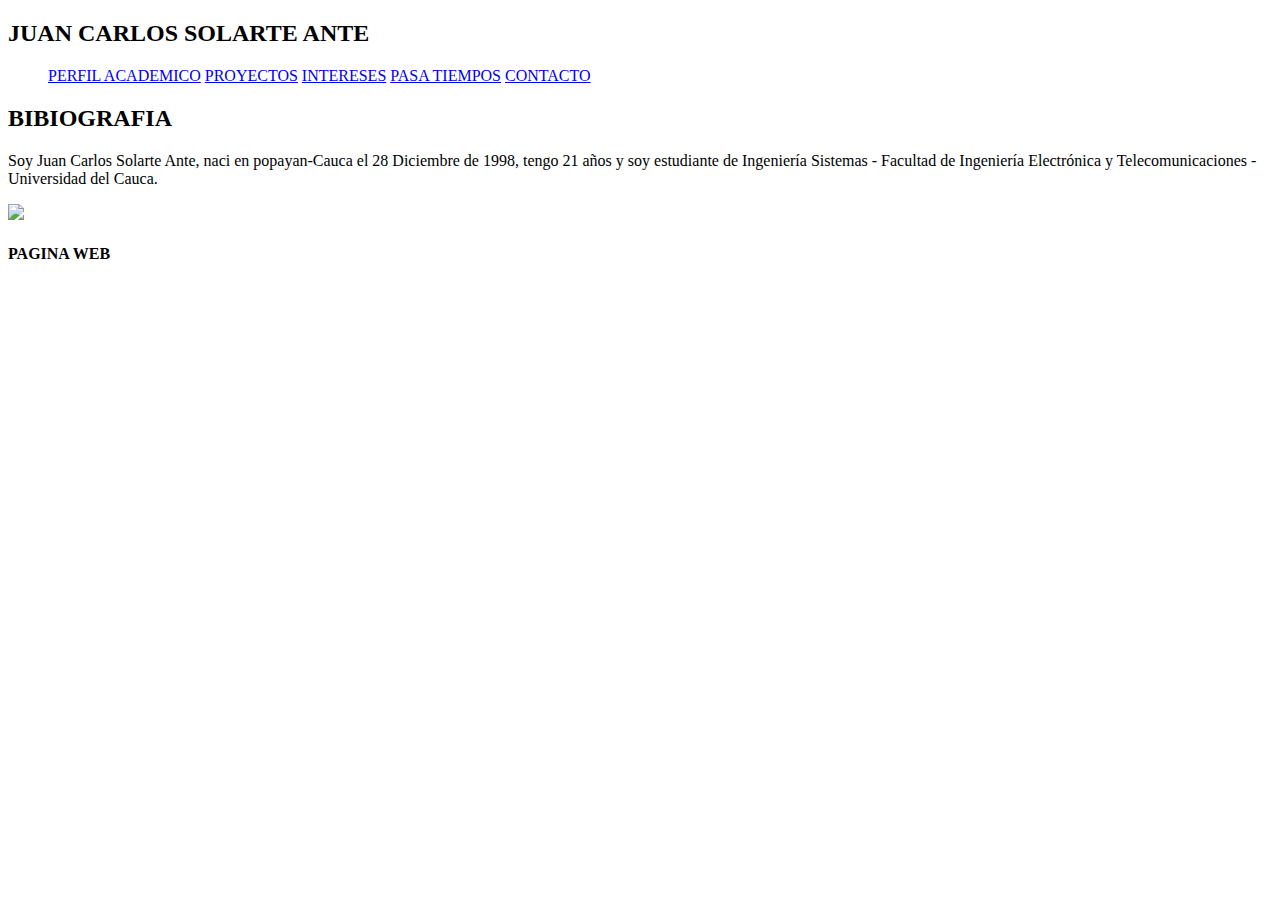
==== index.html @ f8c7eb4e "Add files via upload" ====
<!DOCTYPE html>
<html lang="es">
	<!--ETIQUETA METADATOS-->
	<head>
		<meta charset="utf-8">
		<title>PERSONAL</title>
		<link rel="stylesheet" type="text/css" href="css/styles.css">
        <link href="https://fonts.googleapis.com/css2?family=Anton&family=Heebo:wght@100&family=IBM+Plex+Serif:wght@100&display=swap" rel="stylesheet">
	</head>
	<!--ETIQUETA CONTENIDO-->
	<body>
		<div id="container">
			<header>
				<h2>JUAN CARLOS SOLARTE ANTE</h2>
			</header>

			<nav>
				<ul>
						<a href="perfil.html">PERFIL ACADEMICO</a>
						<a href="proyectos.html">PROYECTOS</a>
						<a href="intereses.html">INTERESES</a>
						<a href="pasatiempos.html">PASA TIEMPOS</a>
						<a href="contacto.html">CONTACTO</a>
				</ul>
			</nav>

			<div class="clearfix"></div>

			<section id="content">
				<article class="articleA">
					<h2> BIBIOGRAFIA </h2>
					<p>Soy Juan Carlos Solarte Ante, naci en popayan-Cauca el 28 Diciembre de 1998, tengo 21 años y soy estudiante de Ingeniería Sistemas - Facultad de Ingeniería Electrónica y Telecomunicaciones - Universidad del Cauca. </p>
				</article>
				
			</section>
				
			<aside>
				<img class="perfil" src="img/imagen.jpg">
			</aside>
			<div class="clearfix"></div>

			<footer>
				<h4>PAGINA WEB</h4>
			</footer>
		</div>
	</body>
</html>
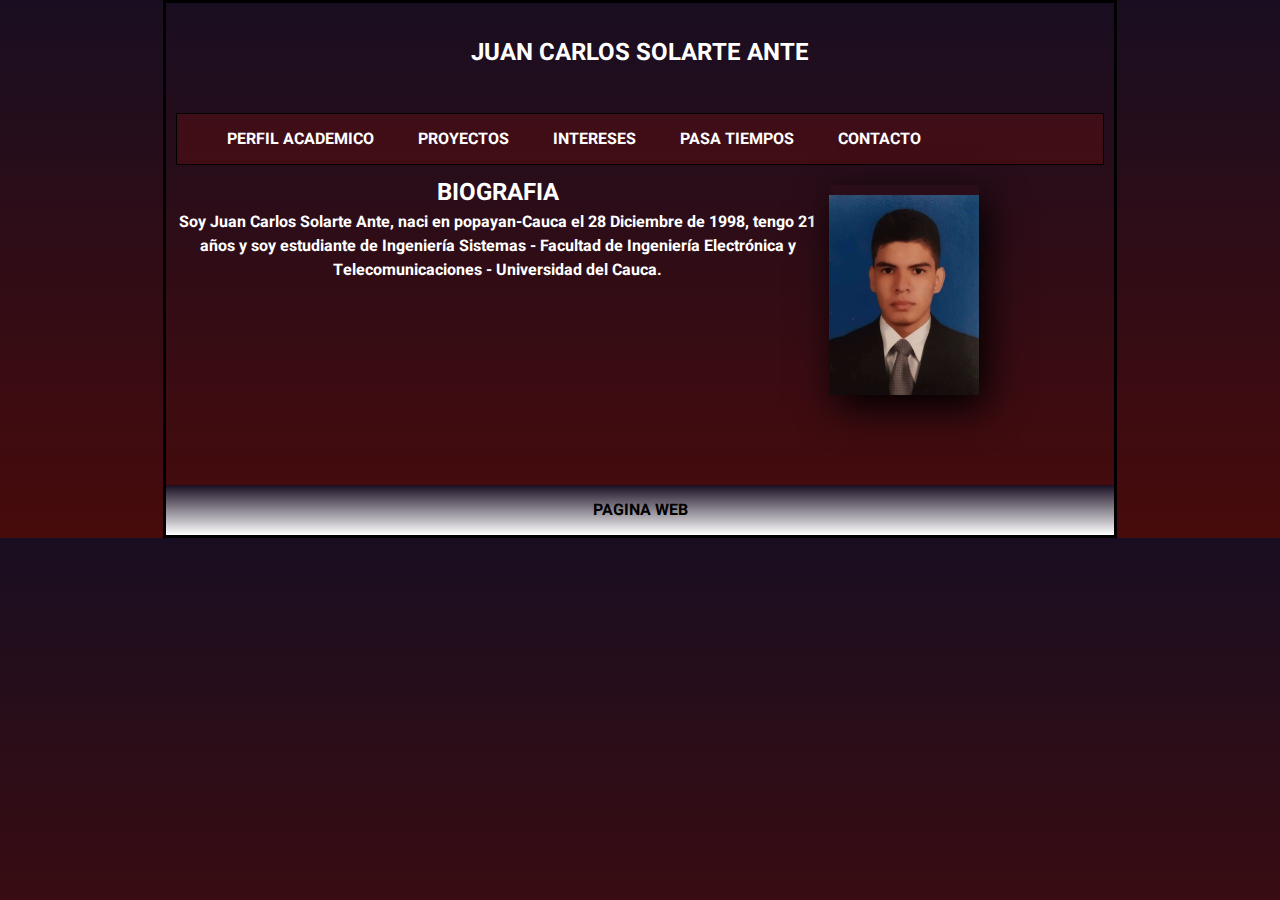
==== commit 5dc74b3d: "Add files via upload" ====
--- a/index.html
+++ b/index.html
@@ -28,7 +28,7 @@
 
 			<section id="content">
 				<article class="articleA">
-					<h2> BIBIOGRAFIA </h2>
+					<h2> BIOGRAFIA </h2>
 					<p>Soy Juan Carlos Solarte Ante, naci en popayan-Cauca el 28 Diciembre de 1998, tengo 21 años y soy estudiante de Ingeniería Sistemas - Facultad de Ingeniería Electrónica y Telecomunicaciones - Universidad del Cauca. </p>
 				</article>
 				
--- a/css/styles.css
+++ b/css/styles.css
@@ -0,0 +1,90 @@
+*{
+	margin: 0px;
+	padding: 0px;
+}
+
+body{
+	background-image: linear-gradient(#190e21,#480b0b);
+    overflow: auto;
+        font-family: 'Heebo', sans-serif;   
+    font-weight: bolder;
+
+}
+#container{
+	width: 74%;
+	border-style: solid;
+	margin: 0px auto;
+    overflow: auto;
+
+}
+header{
+	height: 100%;
+	width: 100%;
+	line-height: 100px;
+	text-align: center;
+	margin: 0px;
+	color: white;
+}
+
+nav {
+    background: rgba(116, 14, 14, 0.35);
+	margin: 10px;
+	line-height: 30px;
+    padding-top: 10px;
+    padding-bottom: 10px;
+	padding-left: 30px;
+    
+	border: 1px solid black;
+}
+a{
+    background: none;
+	color: white;
+    text-decoration: none;
+    padding: 20px;
+    width: 25%;
+    text-align: center;
+}
+a:hover{
+    background: #190e21;
+    color: white;
+}
+.perfil{
+	height: 200px; 
+	width: 150px;
+	padding-top: 10px;
+	display:block;
+}
+img{
+	transition: all 0.5s ease;
+    text-align: center;
+    box-shadow: 7px 13px 37px #000;
+}
+img:hover{
+	transform: scale(0.9);
+	
+}
+.clearfix{
+	clear: both;
+}
+
+#content{
+	float: left;
+	width: 70%;
+	min-height: 300px;
+    text-align: center;
+    color :white;
+	/*background: grey;*/
+}
+aside{
+	padding-top: 10px;
+	float: right;
+	width: 30%;
+	min-height: 300px;
+}
+
+footer{
+	line-height: 50px;
+	background-image: linear-gradient(#190e21,white);
+    text-align: center;
+	color: black;
+}
